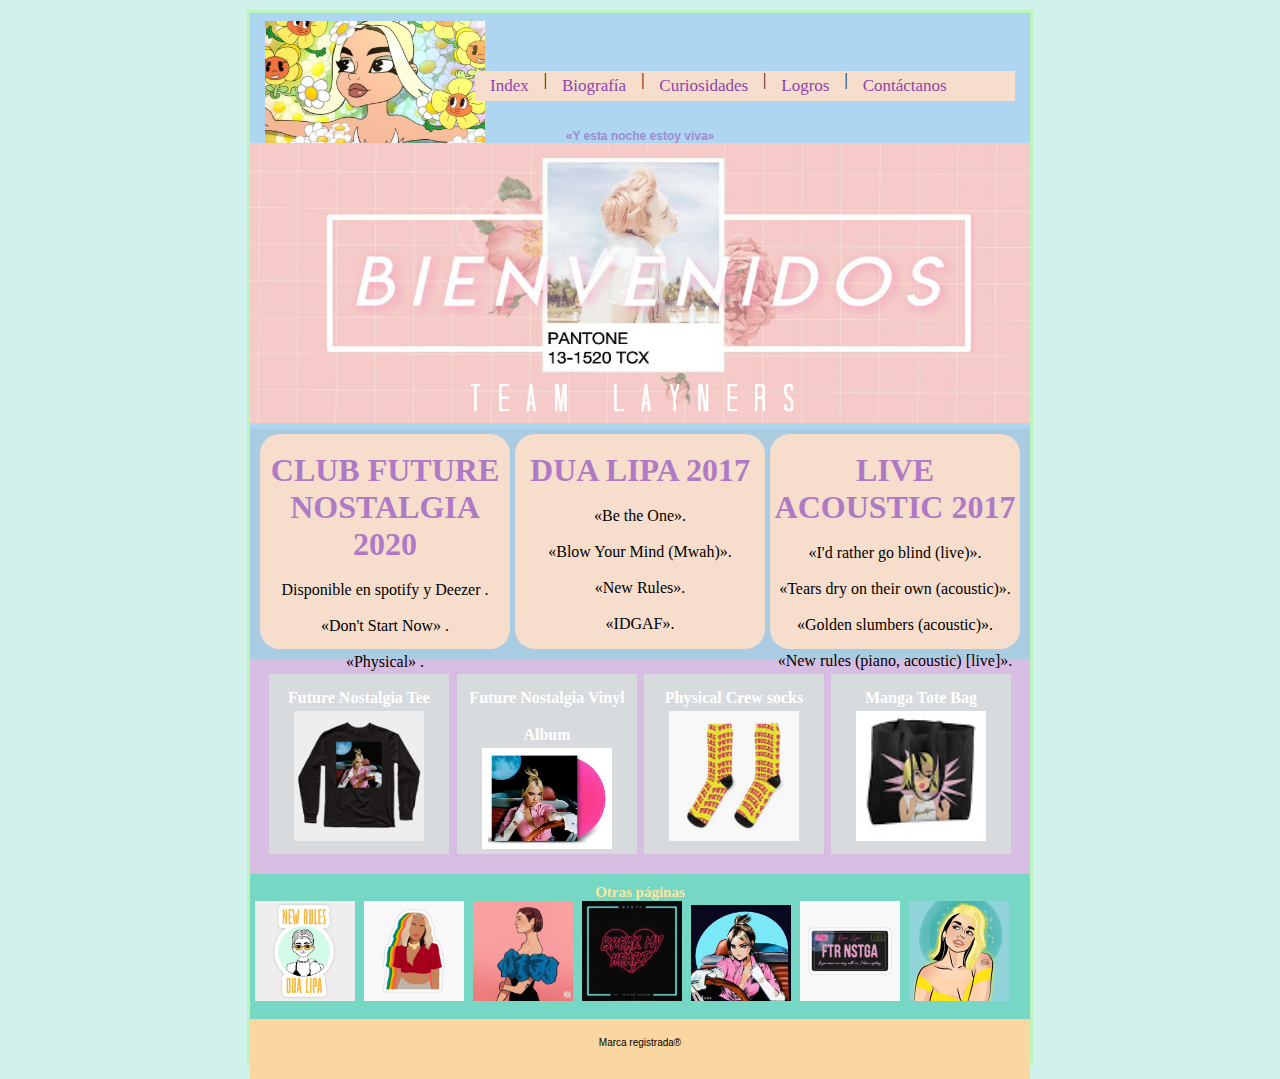
==== index.html @ 2a399648 "Add files via upload" ====
<!DOCTYPE html>
<html lang="en" dir="ltr">
  <head>
    <meta charset="utf-8">
    <meta name="keywords" content="pagina, html, css">
    <meta name="description" content="ropa de segunda manodua">
    <link rel="stylesheet" href="css/mis_estilos.css">
    <title>PáginaProductosDua</title>
  </head>
  <body>
  <section id="contenedor">
    <header>
      <h1><a href="index.html"><img class= logo src="img/logolipa.jpg" alt="logo"></a></h1>
      <section id="menu">
            <ul>
                <li>
                    <a href="index.html">Index</a>
                </li>
                <li class="barra">|</li>
                <li>
                    <a href="biografia.html">Biografía</a>
                </li>
                <li class="barra">|</li>
                <li>
                    <a href="curiosidades.html">Curiosidades</a>
                </li>
                <li class="barra">|</li>
                <li>
                    <a href="logros.html">Logros</a>
                </li>
                <li class="barra">|</li>
                <li>
                    <a href="#">Contáctanos</a>
                </li>
            </ul>
      </section>
    </header>
    <section id="banner">
      <h1>«Y esta noche estoy viva»</h1>
      <a href="#"><img src="img/b1.png" alt="she" class="banner"></a>
    </section>

    <section id="noticias">
      <article id="noticia1">
        </br><h1><a href="https://youtu.be/oygrmJFKYZY">CLUB FUTURE NOSTALGIA 2020</a></h1>
    </br><p>Disponible en spotify y Deezer .</p>
        </br><p>«Don't Start Now» .</p>
        </br><p>«Physical» .</p>
        </br><p>«Break My Heart» .</p>
        </br><p>«Hallucinate» .</p>
      </article>
      <article id="noticia2">
      </br><h1><a href="https://youtu.be/k2qgadSvNyU">DUA LIPA 2017</a></h1>
    </br><p>«Be the One».</p>
    </br><p>«Blow Your Mind (Mwah)».</p>
    </br><p>«New Rules».</p>
    </br><p>«IDGAF».</p>
      </article>
      <article id="noticia3">
      </br><h1><a href="https://youtu.be/QIcQmIxYH7M">LIVE ACOUSTIC 2017</a></h1>
    </br><p>«I'd rather go blind (live)».</p>
  </br><p>«Tears dry on their own (acoustic)».</p>
</br><p>«Golden slumbers (acoustic)».</p>
</br><p>«New rules (piano, acoustic) [live]».</p>
      </article>
      <div class="espacio"></div>
    </section>

    <section id="tienda">
      <article id="producto1">
        <h1><a href="#">Future Nostalgia Tee</a></h1>
          <a href="#"><img src="img/blusalipa.jpg"></a>
      </article>

      <article id="producto2">
        <h1><a href="#">Future Nostalgia Vinyl Album</a></h1>
          <a href="#"><img src="img/albumlipa.jpg"></a>
      </article>

      <article id="producto3">
        <h1><a href="#">Physical Crew socks</a></h1>
          <a href="#"><img src="img/calcetaslipa.jpg"></a>
      </article>

      <article id="producto4">
        <h1><a href="#">Manga Tote Bag</a></h1>
          <a href="#"><img src="img/bolsalipa.jpg"></a>
      </article>

      <div class="espacio"></div>
    </section>

    <section id="marcas">
      <h1>Otras páginas</h1>
        <a href="https://store.dualipa.com/"><img src="img/lipa1.jpg"></a>
        <a href="https://www.dualipa.com/"><img src="img/lipa2.jpg"></a>
        <a href="https://www.merchbar.com/pop/dua-lipa"><img src="img/lipa3.jpg"></a>
        <a href="https://www.redbubble.com/es/shop/dua+lipa"><img src="img/lipa4.jpg"></a>
        <a href="https://ropa.mercadolibre.com.mx/dua-lipa"><img src="img/lipa5.jpg"></a>
        <a href="https://www.amazon.com.mx/Dua-Lipa/dp/B01HO2O3SQ"><img src="img/lipa6.jpg"></a>
        <a href="https://www.sanborns.com.mx/producto/128086/cd-dua-lipa-future-nostalgia/"><img src="img/lipa7.jpg"></a>

    </section>

    <footer>
      <br><p> Marca registrada®</p>
    </footer>
  </section>
  </body>
</html>
---- css/mis_estilos.css ----
*{
  border: 0;
  margin: 0;
  padding: 0;
}
body{
  background: #D1F2EB;
}
#contenedor{
  margin-top: 10px;
  border: solid #B9F5BC;
  height: 1050px;
  width: 780px;
  margin-right: auto;
  margin-left: auto;
}
header, #banner, #noticias, #tienda, #marcas{
  background: #AED6F1 ;
  width: 780px;
  height: 100px;
}
header{
  width: 750px;
  height: 100px;
  padding: 8px 15px;
}
header h1{
  background: #050B0E;
  width: 200px;
  height: 100px;
  display: inline-block;
  vertical-align: middle;
  float: left;
}
section article img{
  width: 130px;
  float: center;
  margin-top: 0px;
}
section article img:hover{
  opacity: 0.5;
}
header h1 a img{
  width: 220px;
  float: left;
  margin: 0px;
}
header #menu{
  margin-top: 50px;
  background: #F6DDCC;
  width: 540px;
  height: 30px;
  display: inline-block;
  vertical-align: middle;
  float: right;
}
#menu a{
  color: #8E44AD ;
  text-decoration: none;
  display: block;
  padding: 5px 15px;
  font-family: fantasy;
  font-size: 17px;
}
#menu ul{
 list-style: none;
 margin: 0;
 padding: 0;
}
#menu ul li{
  float: left;
}
#banner{

  height: 300px;
}
.banner {
  width: 780px;
  height: 280px;
}
.banner:hover{
  opacity: 0.8;
}

#banner h1{
  font-size: 12px;
  text-align: center;
  color: #8E44AD;
  opacity: 0.5;
  font-family: arial;
}

#noticias{
  background:#A9CCE3;
  height: 225px;
  width: 760px;
  padding-left: 10px;
  padding-right: 10px;
  padding-top: 5px;
  text-align: center;
}
#tienda{
  background: #D7BDE2;
  height: 200px;
  width: 760px;
  padding-left: 10px;
  padding-right: 10px;
  padding-top: 15px;
  text-align: center;
}
#tienda h1 a{
  text-decoration: none;
  color: #ffffff;
  font-size: 16px;
  font-family: cursive;
}
#marcas{
  background: #76D7C4;
  height: 130px;
  padding-bottom: 15px;
}
#marcas a img{
  width: 100px;
  margin-left: 5px;
  align-content: center;
  margin-top: 0px;
}
#marcas h1{
  color: #F9E79F ;
  text-align: center;
  padding-top: 10px;
  font-family: calibri;
  font-size: 15px;
}
footer{
  background: #FAD7A0;
  width: 780px;
  height: 60px;
}
footer p{
  font-family: arial;
  font-size: 10px;
  text-align: center;
}
#noticias h1 a{
  text-decoration: none;
  color: #AF7AC5 ;
}
#noticias #noticia1{
  background: #F6DDCC ;
  width: 250px;
  height: 215px;
  float: left;
  display: inline-block;
  vertical-align: top;
  border-radius: 20px;
}
#noticias #noticia2{
  background: #F6DDCC ;
  width: 250px;
  height: 215px;
  display: inline-block;
  vertical-align: top;
  border-radius: 20px;
}
#noticias #noticia3{
  background: #F6DDCC ;
  width: 250px;
  height: 215px;
  float: right;
  display: inline-block;
  vertical-align: top;
  border-radius: 20px;
}
.espacio{
  width: 760px;
  height: 10px;
}
#tienda #producto1{
  background: #D7DBDD ;
  width: 180px;
  height: 180px;
  display: inline-block;
  vertical-align: top;
  margin: 0px 2px;
}
#tienda #producto2{
  background: #D7DBDD ;
  width: 180px;
  height: 180px;
  display: inline-block;
  vertical-align: top;
  margin: 0px 2px;
}
#tienda #producto3 {
  background: #D7DBDD ;
  width: 180px;
  height: 180px;
  display: inline-block;
  vertical-align: top;
  margin: 0px 1px;

}
#tienda #producto4{
  background: #D7DBDD ;
  width: 180px;
  height: 180px;
  display: inline-block;
  vertical-align: top;
  margin: 0px 2px;
}
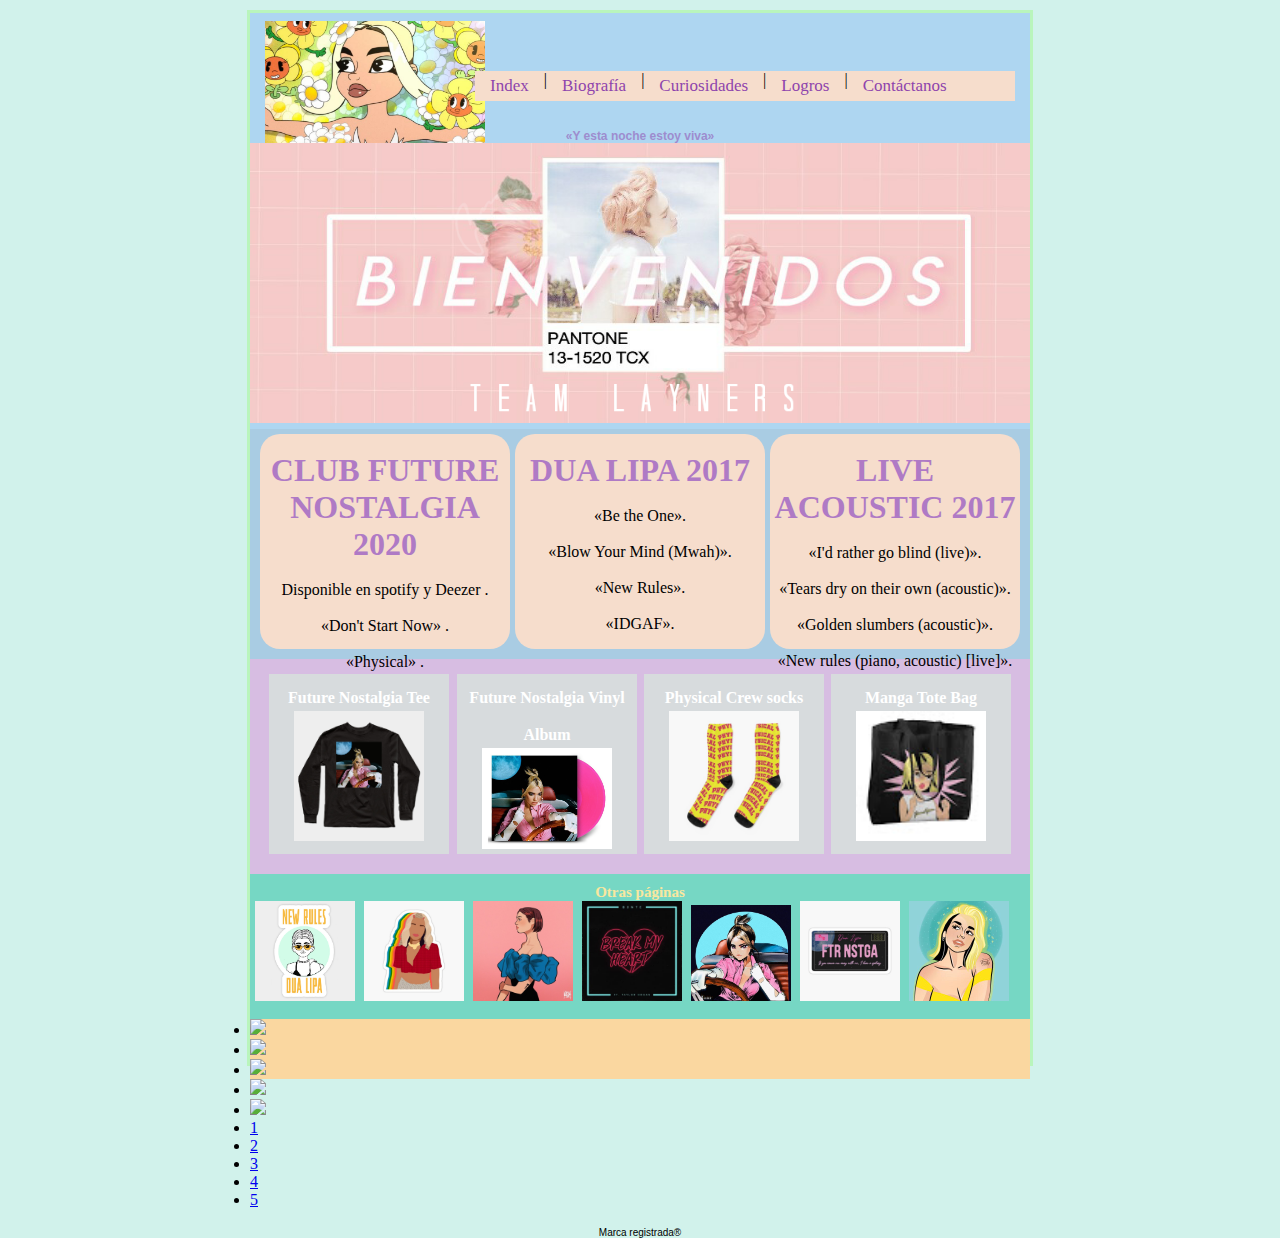
==== commit 7ca66045: "Update index.html" ====
--- a/index.html
+++ b/index.html
@@ -103,6 +103,46 @@
     </section>
 
     <footer>
+      <div class="container">
+
+  <ul class="slider">
+    <li id="slide1">
+      <img src="https://image-cdn.hypb.st/https%3A%2F%2Fhypebeast.com%2Fimage%2F2020%2F03%2Fdua-lipa-future-nostalgia-album-release-stream-tw.jpg?w=960&cbr=1&q=90&fit=max"/>
+    </li>
+    <li id="slide2">
+      <img src="https://img4.woman.es/7f/5f/2b/dua-lipa-raya-580x325_1.jpg"/>
+    </li>
+    <li id="slide3">
+        <img src="https://media.biobiochile.cl/wp-content/uploads/2020/04/dua-lipa-break-my-heart.jpg"/>
+    </li>
+    <li id="slide4">
+      <img src="https://img-s2.onedio.com/id-5e8360efe22e9e0814b71b1f/rev-0/w-635/listing/f-jpg-webp/s-7be5fa3b38e08cafcab057c5701cf08391d262b9.webp"/>
+    </li>
+    <li id="slide5">
+      <img src="https://tagmag.news/assets/artikels/_twitterImage/2020_dua_lipa.png"/>
+    </li>
+
+  </ul>
+
+  <ul class="menu">
+    <li>
+      <a href="#slide1">1</a>
+    </li>
+    <li>
+      <a href="#slide2">2</a>
+    </li>
+     <li>
+      <a href="#slide3">3</a>
+    </li>
+    <li>
+      <a href="#slide4">4</a>
+    </li>
+    <li>
+      <a href="#slide5">5</a>
+    </li>
+  </ul>
+
+</div>
       <br><p> Marca registrada®</p>
     </footer>
   </section>
